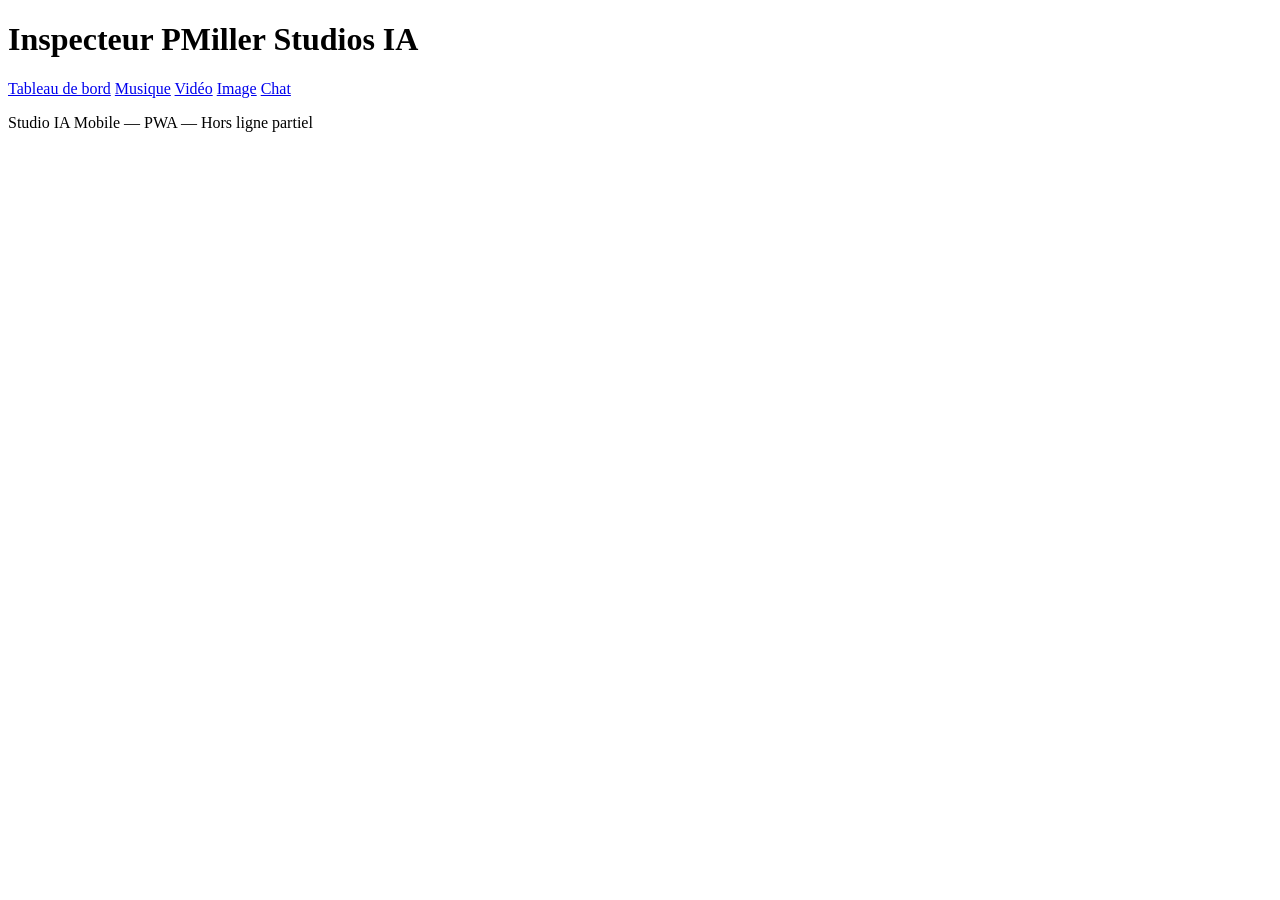
==== index.html @ c02914c4 "Add files via upload" ====
<!DOCTYPE html>
<html lang="fr">
<head>
<meta charset="UTF-8">
<meta name="viewport" content="width=device-width, initial-scale=1.0">
<title>Inspecteur PMiller Studios IA Mobile</title>
<link rel="stylesheet" href="assets/css/style.css">
</head>
<body>
<header><h1>Inspecteur PMiller Studios IA</h1></header>
<nav>
<a href="pages/dashboard.html">Tableau de bord</a>
<a href="pages/music.html">Musique</a>
<a href="pages/video.html">Vidéo</a>
<a href="pages/image.html">Image</a>
<a href="pages/chat.html">Chat</a>
</nav>
<main><p>Studio IA Mobile — PWA — Hors ligne partiel</p></main>
</body>
</html>
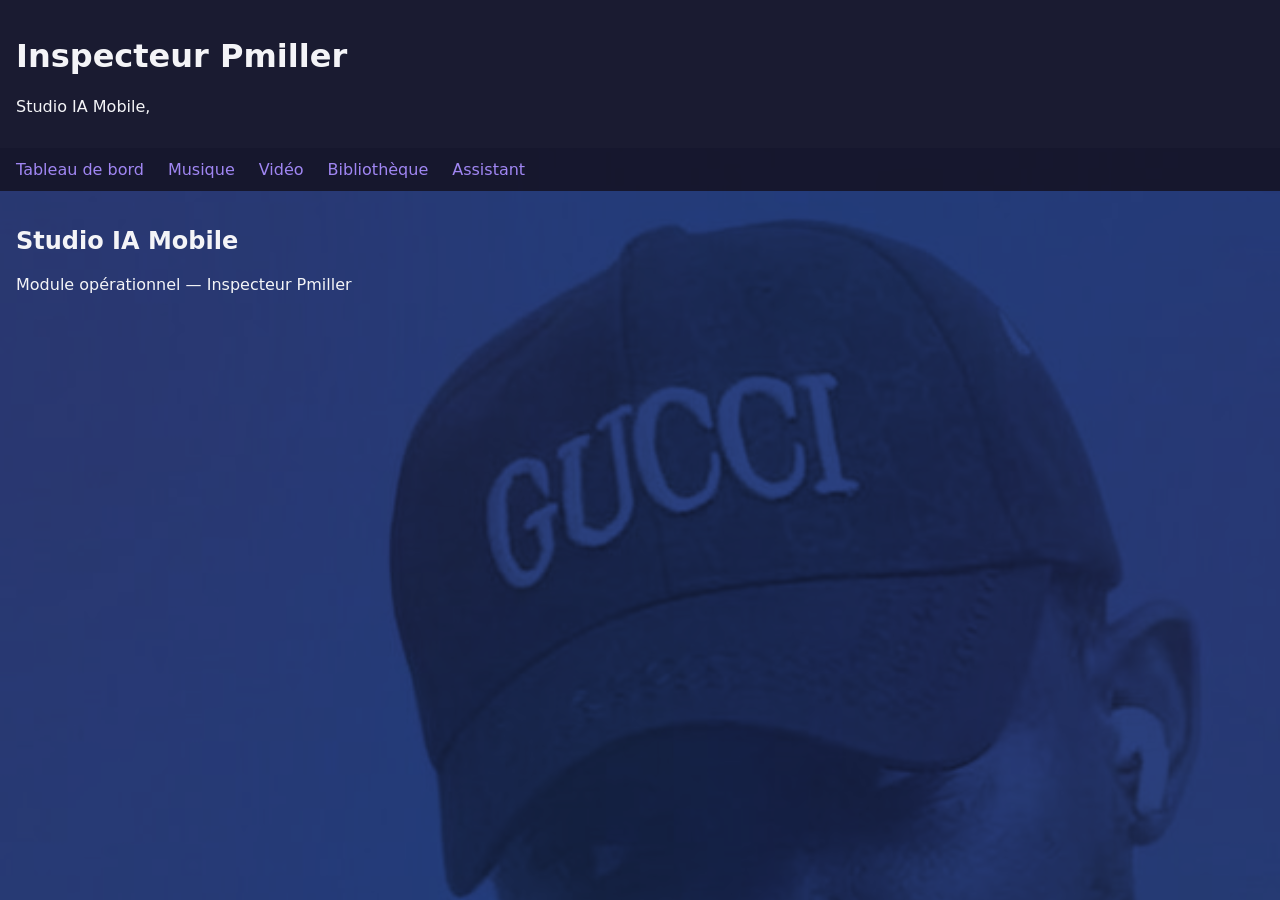
==== commit e96e94ab: "Add files via upload" ====
--- a/index.html
+++ b/index.html
@@ -3,18 +3,19 @@
 <head>
 <meta charset="UTF-8">
 <meta name="viewport" content="width=device-width, initial-scale=1.0">
-<title>Inspecteur PMiller Studios IA Mobile</title>
+<title>Inspecteur Pmiller Studios AI</title>
 <link rel="stylesheet" href="assets/css/style.css">
 </head>
 <body>
-<header><h1>Inspecteur PMiller Studios IA</h1></header>
+<header><h1>Inspecteur Pmiller</h1><p>Studio IA Mobile,</p></header>
 <nav>
 <a href="pages/dashboard.html">Tableau de bord</a>
 <a href="pages/music.html">Musique</a>
 <a href="pages/video.html">Vidéo</a>
-<a href="pages/image.html">Image</a>
-<a href="pages/chat.html">Chat</a>
+<a href="pages/library.html">Bibliothèque</a>
+<a href="pages/assistant.html">Assistant</a>
 </nav>
-<main><p>Studio IA Mobile — PWA — Hors ligne partiel</p></main>
+<main><section><h2>Studio IA Mobile</h2><p>Module opérationnel — Inspecteur Pmiller</p></section></main>
+<script>console.log('Inspecteur Pmiller Studios AI chargé');</script>
 </body>
 </html>
--- a/assets/css/style.css
+++ b/assets/css/style.css
@@ -0,0 +1,5 @@
+body{font-family:system-ui;background:#0f0f12;color:#fff;margin:0;background-image:url('../images/bg_color.jpg');background-size:cover;background-blend-mode:overlay;background-color:#152040;opacity:0.95}
+header{padding:1rem;background:#1a1a2e}
+nav{display:flex;gap:.5rem;padding:.5rem;background:#16162a}
+nav a{color:#a78bfa;text-decoration:none;padding:.25rem .5rem;border-radius:.25rem}
+main{padding:1rem}
